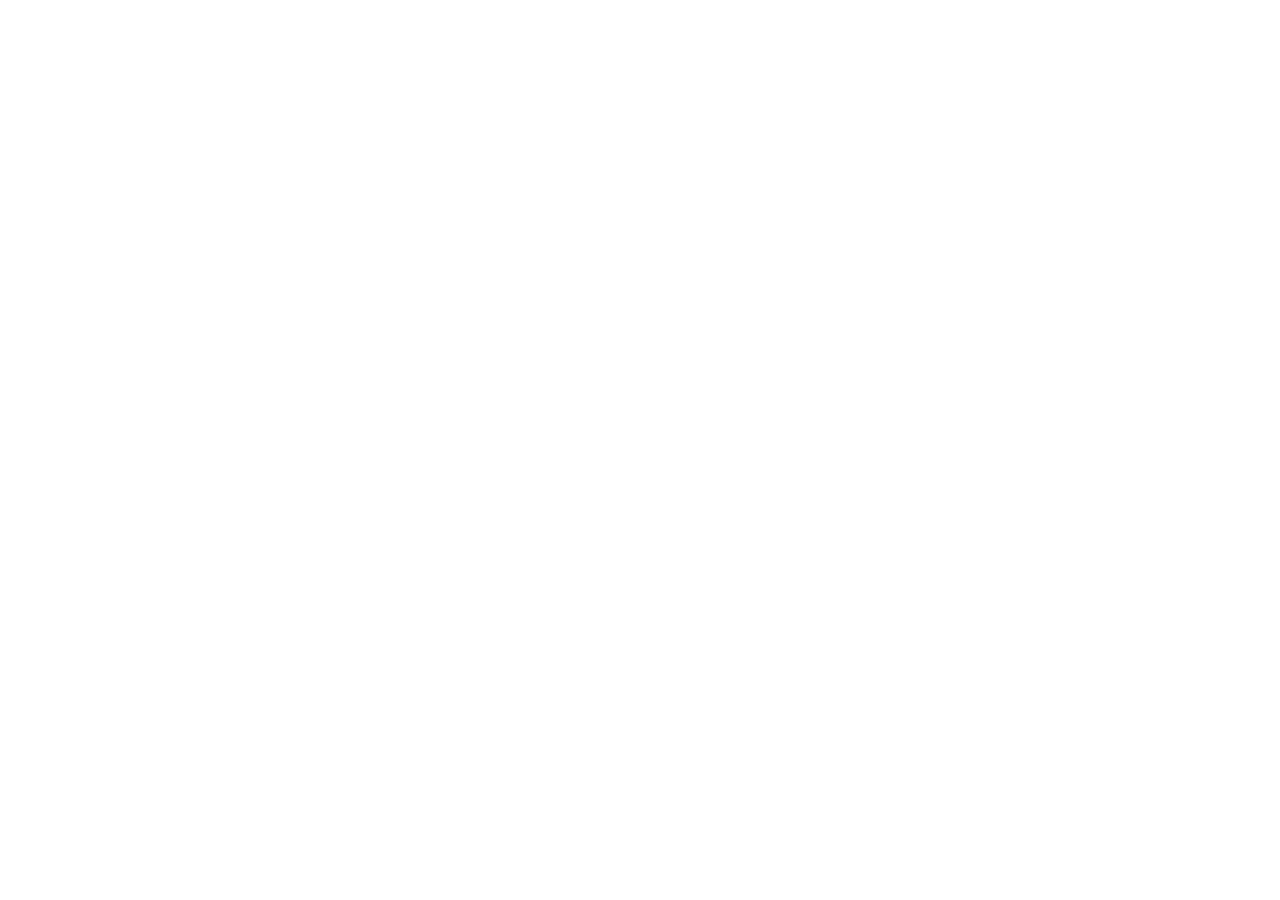
==== web/index.html @ 22e06cdd "TapBolt foundation: web/index.html" ====
<!doctype html>
<html lang="en"><head><meta charset="utf-8"><meta name="viewport" content="width=device-width,initial-scale=1,viewport-fit=cover"><meta name="theme-color" content="#080b18"><meta name="description" content="TapBolt — Tap Fast. Score More."><title>TapBolt</title><link rel="stylesheet" href="styles.css"></head><body><div id="app"></div><script src="app.js"></script></body></html>
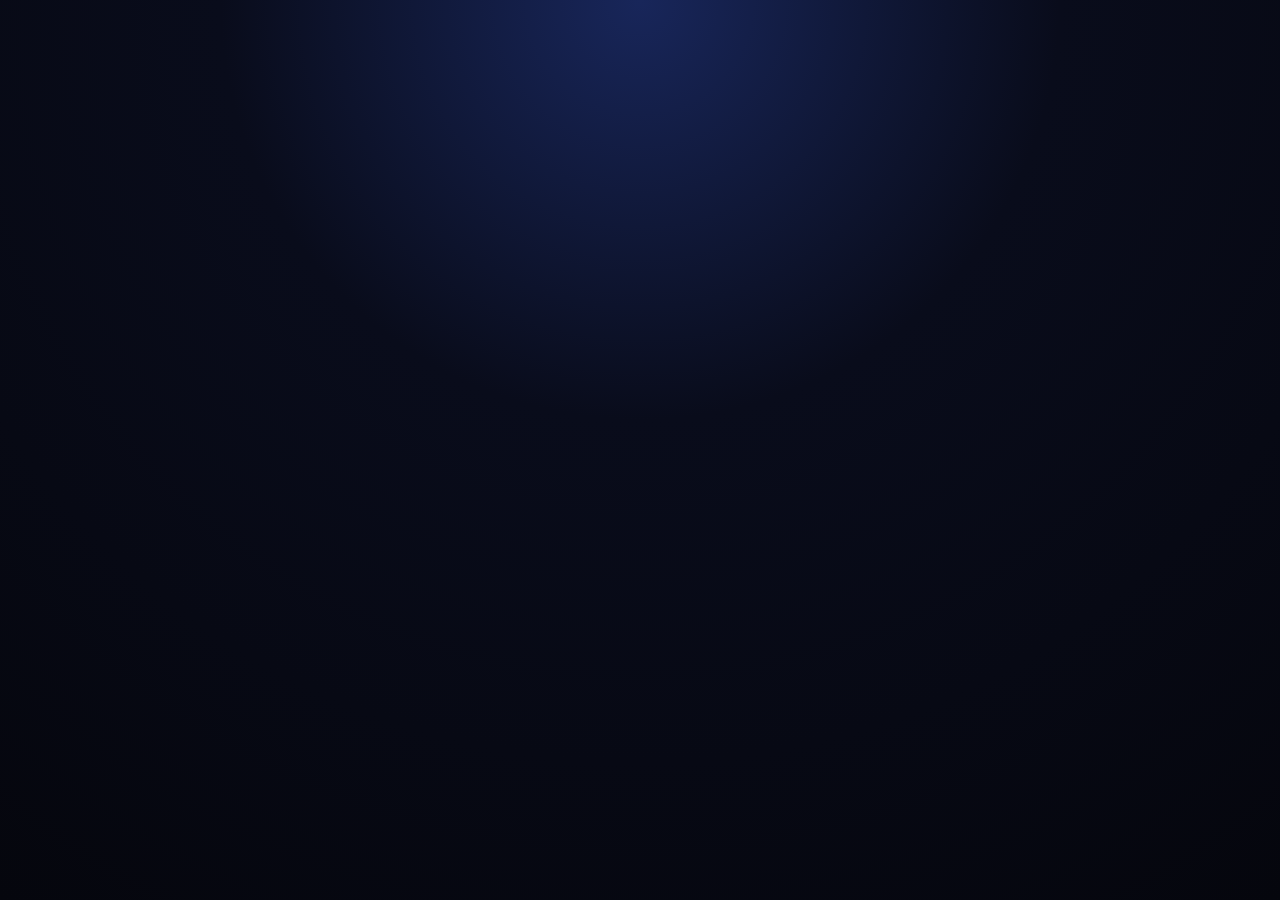
==== commit 350b10b5: "Keep TapBolt source branded" ====
--- a/web/index.html
+++ b/web/index.html
@@ -1,2 +1 @@
-<!doctype html>
-<html lang="en"><head><meta charset="utf-8"><meta name="viewport" content="width=device-width,initial-scale=1,viewport-fit=cover"><meta name="theme-color" content="#080b18"><meta name="description" content="TapBolt — Tap Fast. Score More."><title>TapBolt</title><link rel="stylesheet" href="styles.css"></head><body><div id="app"></div><script src="app.js"></script></body></html>+<!doctype html><html><head><meta charset="utf-8"><meta name="viewport" content="width=device-width,initial-scale=1,viewport-fit=cover"><meta name="theme-color" content="#080b18"><title>TapBolt</title><link rel="icon" href="logo.svg"><link rel="stylesheet" href="styles.css"></head><body><div id="app"></div><script src="app.js"></script></body></html>
--- a/web/styles.css
+++ b/web/styles.css
@@ -0,0 +1 @@
+:root{--bg:#070914;--panel:#10162a;--panel2:#151c35;--text:#f7f8ff;--muted:#8e98b8;--blue:#3d8cff;--purple:#8c5cff;--cyan:#32e8ff;--gold:#ffc84a;--danger:#ff4f7b}*{box-sizing:border-box}body{margin:0;background:radial-gradient(circle at 50% 0,#18265a 0,#090c1b 38%,#05060d 100%);color:var(--text);font-family:Inter,system-ui,-apple-system,Segoe UI,sans-serif;min-height:100vh}button{font:inherit;color:inherit;border:0;cursor:pointer}.shell{max-width:520px;margin:auto;min-height:100vh;padding:18px 16px 88px}.top{display:flex;justify-content:space-between;align-items:center}.brand{font-weight:900;letter-spacing:.08em;font-size:24px}.brand span{color:var(--cyan)}.coin{background:#141b32;border:1px solid #28335a;border-radius:999px;padding:9px 13px;font-weight:800}.hero{text-align:center;padding:42px 0 26px}.hero.compact{padding:28px 0 16px}.bolt{font-size:58px;filter:drop-shadow(0 0 18px #3d8cff)}h1{font-size:42px;margin:8px 0 4px;letter-spacing:-.04em}.tag{color:var(--muted);margin:0 0 28px}.primary{width:100%;padding:18px;border-radius:18px;background:linear-gradient(135deg,var(--blue),var(--purple));font-weight:900;font-size:18px;box-shadow:0 12px 35px #3d8cff35}.card{background:linear-gradient(145deg,#11172c,#0d1224);border:1px solid #263152;border-radius:20px;padding:17px;margin-top:14px}.row{display:flex;justify-content:space-between;align-items:center}.title{font-weight:850}.muted{color:var(--muted);font-size:13px}.stat{font-size:26px;font-weight:900}.grid{display:grid;grid-template-columns:1fr 1fr;gap:12px}.mini{padding:16px;border-radius:18px;background:var(--panel2);border:1px solid #28345a}.mini b{display:block;margin-bottom:5px}.nav{position:fixed;bottom:0;left:50%;transform:translateX(-50%);width:min(520px,100%);padding:10px 12px calc(10px + env(safe-area-inset-bottom));background:#080b17eF;backdrop-filter:blur(16px);border-top:1px solid #202a49;display:grid;grid-template-columns:repeat(4,1fr);z-index:10}.nav button{background:none;color:var(--muted);font-size:11px;padding:7px}.nav button.active{color:#fff}.mode-card{width:100%;display:grid;grid-template-columns:52px 1fr 20px;gap:12px;align-items:center;text-align:left;background:linear-gradient(145deg,#11172c,#0d1224);border:1px solid #263152;border-radius:20px;padding:15px;margin:10px 0}.mode-card.selected{border-color:var(--cyan);box-shadow:0 0 18px #32e8ff22}.mode-icon{width:48px;height:48px;border-radius:15px;background:#172343;display:grid;place-items:center;font-size:25px}.mode-card b{display:block;font-size:17px}.mode-card small{display:block;color:var(--muted);font-size:12px;margin-top:4px}.mode-card strong{font-size:25px;color:var(--muted)}.game{height:calc(100vh - 32px);min-height:580px;position:relative;overflow:hidden}.gamehud{display:flex;justify-content:space-between;position:relative;z-index:2;align-items:center}.subhud{margin-top:10px;padding:9px 12px;background:#0d1326cc;border:1px solid #263152;border-radius:14px;font-size:12px}.arena{position:absolute;inset:120px 0 20px;border-radius:24px;background:radial-gradient(circle at 30% 20%,#172b63,#080b18 55%);border:1px solid #27365e;overflow:hidden}.target{position:absolute;width:70px;height:70px;border-radius:50%;background:radial-gradient(circle,#fff 0 9%,#32e8ff 10% 35%,#3d8cff 36% 62%,#182d7a 63%);box-shadow:0 0 30px #32e8ff99;animation:pulse .8s infinite alternate}.target:active{transform:scale(.85)}@keyframes pulse{to{box-shadow:0 0 42px #8c5cffcc}}.hidden{display:none}.back{background:#141b32;padding:9px 12px;border-radius:12px}.result{text-align:center;padding-top:80px}.bigscore{font-size:64px;font-weight:950}.download{display:inline-block;margin-top:14px;padding:12px 16px;border-radius:12px;background:#151d35}.skin-card{display:grid;grid-template-columns:62px 1fr auto;gap:12px;align-items:center;background:linear-gradient(145deg,#11172c,#0d1224);border:1px solid #263152;border-radius:18px;padding:12px;margin:10px 0}.skin-card.equipped{border-color:var(--cyan);box-shadow:0 0 18px #32e8ff18}.skin-preview{width:58px;height:58px;border-radius:17px;display:grid;place-items:center;font-size:30px;background:#172343;border:1px solid #30426f}.skin-cyan{background:linear-gradient(135deg,#083e56,#21d9ff)}.skin-fire{background:linear-gradient(135deg,#5b160c,#ff7a18)}.skin-gold{background:linear-gradient(135deg,#5b4307,#ffd84d)}.skin-void{background:linear-gradient(135deg,#180c46,#8c5cff)}.skin-info b{display:block}.skin-info small{display:block;color:var(--muted);margin-top:5px}.skin-btn{background:#18233f;border:1px solid #30426f;border-radius:11px;padding:9px 10px;font-size:11px;font-weight:900}.equipped .skin-btn{border-color:var(--cyan);color:var(--cyan)}.skin-target-cyan{background:radial-gradient(circle,#fff 0 8%,#8ff5ff 9% 25%,#00d9ff 26% 62%,#075b78 63%);box-shadow:0 0 34px #00eaffaa}.skin-target-fire{background:radial-gradient(circle,#fff 0 8%,#ffd36a 9% 25%,#ff5a1f 26% 62%,#7a1607 63%);box-shadow:0 0 34px #ff5a1faa}.skin-target-gold{background:radial-gradient(circle,#fff 0 8%,#fff1a8 9% 25%,#ffc400 26% 62%,#795400 63%);box-shadow:0 0 34px #ffd000aa}.skin-target-void{background:radial-gradient(circle,#fff 0 8%,#d6c6ff 9% 25%,#8c5cff 26% 62%,#32116f 63%);box-shadow:0 0 34px #8c5cffaa}.daily-link{width:100%;text-align:left;color:var(--text)}.daily-streak{display:flex;align-items:center;gap:14px}.daily-icon{width:52px;height:52px;border-radius:16px;background:#33200d;display:grid;place-items:center;font-size:27px}.daily-streak b{display:block;font-size:18px}.daily-streak small{display:block;color:var(--muted);margin-top:5px}.progress{height:9px;background:#080d1c;border-radius:99px;overflow:hidden;margin-top:15px}.progress span{display:block;height:100%;background:linear-gradient(90deg,var(--blue),var(--cyan));border-radius:99px}.streak-grid{display:grid;grid-template-columns:repeat(7,1fr);gap:6px;margin-top:14px}.streak-day{padding:9px 3px;text-align:center;border-radius:10px;background:#0a1020;border:1px solid #263152}.streak-day b{display:block;font-size:14px}.streak-day small{font-size:9px;color:var(--muted)}.streak-day.claimed{border-color:#32e8ff;background:#102a38}
